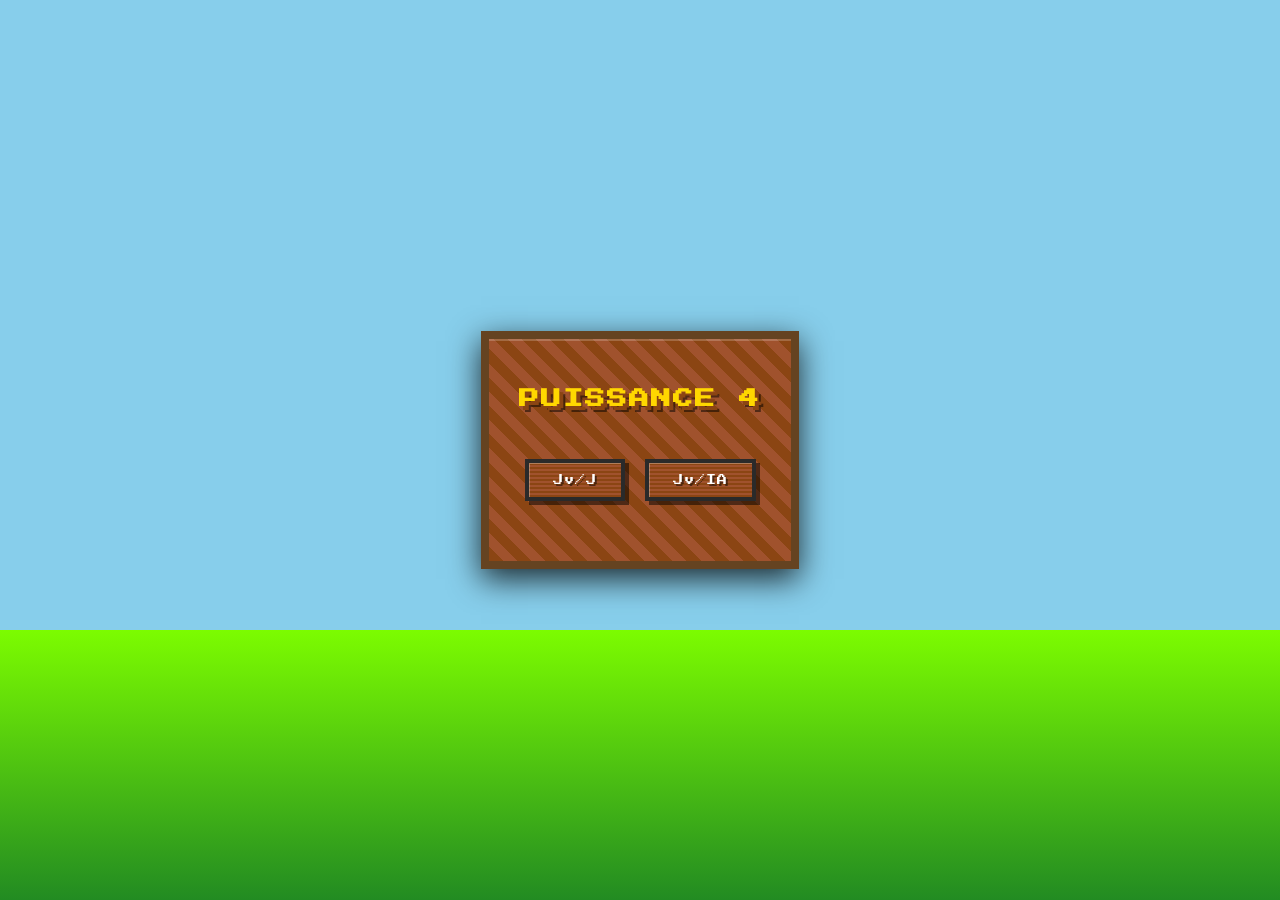
==== src/main/resources/static/index.html @ 098aa433 "enlever le mode IA" ====
<!DOCTYPE html>
<html lang="en">
<head>
    <meta charset="UTF-8">
    <meta name="viewport" content="width=device-width, initial-scale=1.0">
    <title>Minecraft - Puissance 4</title>
    <link rel="preconnect" href="https://fonts.googleapis.com">
    <link rel="preconnect" href="https://fonts.gstatic.com" crossorigin>
    <link href="https://fonts.googleapis.com/css2?family=Press+Start+2P&display=swap" rel="stylesheet">
    <link rel="stylesheet" href="css/style.css">
</head>
<body>
    <div id="panel">
        <h1>PUISSANCE 4</h1>
        <div id="choix">        
                <button id="jvjButton" onclick="choisirMode(event)">Jv/J</button>
                <button id="jviaButton" onclick="choisirMode(event)">Jv/IA</button>
        </div>

        <div class="game-container" >
            <div class="grille" >
                    <div id="gameBoard"></div>
                    <div class="game-controls">
                        <button id="resetButton" onclick="resetGame()">Recommencer</button>
                        <button id="undoButton" onclick="undoMove()">Annuler le dernier coup</button>
                        <button id="arriereButton" onclick="goBack()">Menu</button>
                    </div>
            </div>

            <div class="side-menu">
                <h3>Paramètres</h3>
                <div class="menu-section">
                    <h4>Mode de jeu</h4>
                    <button onclick="changerMode('jvj')" class="menu-btn">Joueur vs Joueur</button>
                    <button onclick="changerMode('jvia')" class="menu-btn">Joueur vs IA</button>
                </div>
                <div class="menu-section">
                    <h4>Difficulté IA</h4>
                    <div class="difficulty-buttons">
                        <button onclick="changerDifficulte(1)" class="diff-btn" data-level="1">Facile</button>
                        <button onclick="changerDifficulte(3)" class="diff-btn active" data-level="3">Moyen</button>
                        <button onclick="changerDifficulte(5)" class="diff-btn" data-level="5">Difficile</button>
                    </div>
                </div>
                <div class="menu-section">
                    <h4>Informations</h4>
                    <div id="gameInfo">
                        <p><strong>Mode:</strong> <span id="currentMode">-</span></p>
                        <p><strong>Difficulté:</strong> <span id="currentDifficulty">Moyen</span></p>
                        <p><strong>Tour:</strong> <span id="turnCount">0</span></p>
                    </div>
                </div>
            </div>
        </div>
    </div>
    <script src="js/game.js"></script>
</body>
</html>
---- src/main/resources/static/css/style.css ----
body {
    display: flex;
    justify-content: center;
    align-items: center;
    min-height: 100vh;
    margin: 0;
    font-family: 'Press Start 2P', cursive;
    background: linear-gradient(to bottom, #87CEEB 0%, #87CEEB 70%, #7CFC00 70%, #228B22 100%);
    background-attachment: fixed;
    image-rendering: pixelated;
}

#panel{
    display: flex;
    flex-direction: column;
    align-items: center;
    padding: 30px;
    background: repeating-linear-gradient(
        45deg,
        #8B4513,
        #8B4513 10px,
        #A0522D 10px,
        #A0522D 20px
    );
    border: 8px solid #654321;
    box-shadow: 0 10px 30px rgba(0,0,0,0.8), inset 0 2px 0 rgba(255,255,255,0.2);
    image-rendering: pixelated;
}

h1 {
    color: #FFD700;
    text-shadow: 4px 4px 0px #8B4513, 
                 6px 6px 0px rgba(0,0,0,0.5);
    font-size: 20px;
    margin: 20px 0;
    letter-spacing: 2px;
}

#choix{
    display: flex;
    flex-direction: row;
    gap: 20px;
    margin: 30px 0;
    justify-content: center;
    flex-wrap: wrap;
}

.game-container {
    display: none;  /* Caché au début */
    gap: 30px;
    align-items: flex-start;
    margin: 20px auto;
}

.game-container.active {
    display: flex;
}

.grille {
    display: block;
    text-align: center;
}

#statusMessage {
    font-size: 12px;
    font-weight: bold;
    margin-bottom: 20px;
    padding: 15px 25px;
    background: repeating-linear-gradient(
        90deg,
        #4A4A4A,
        #4A4A4A 4px,
        #5A5A5A 4px,
        #5A5A5A 8px
    );
    border: 4px solid #2A2A2A;
    box-shadow: 4px 4px 0px rgba(0,0,0,0.5);
    color: white;
    text-shadow: 2px 2px 0px rgba(0,0,0,0.8);
    image-rendering: pixelated;
}

#gameBoard {
    display: inline-block;
    border: 8px solid #1a1a1a;
    background: repeating-linear-gradient(
        0deg,
        #3A3A3A,
        #3A3A3A 8px,
        #2A2A2A 8px,
        #2A2A2A 16px
    ), repeating-linear-gradient(
        90deg,
        #3A3A3A,
        #3A3A3A 8px,
        #2A2A2A 8px,
        #2A2A2A 16px
    );
    padding: 10px;
    margin-bottom: 20px;
    box-shadow: 0 8px 0 #000, 0 10px 20px rgba(0,0,0,0.8);
    image-rendering: pixelated;
}

.game-controls {
    display: flex;
    gap: 10px;
    justify-content: center;
    flex-wrap: wrap;
}

.row {
    display: flex;
}

.cell {
    width: 56px;
    height: 56px;
    margin: 4px;
    border: 4px solid #000;
    background: repeating-linear-gradient(
        45deg,
        #1a1a1a,
        #1a1a1a 4px,
        #0a0a0a 4px,
        #0a0a0a 8px
    );
    cursor: pointer;
    transition: all 0.1s;
    display: flex;
    align-items: center;
    justify-content: center;
    box-shadow: inset 2px 2px 4px rgba(0,0,0,0.8);
    image-rendering: pixelated;
    position: relative;
}

.cell:hover {
    border-color: #FFD700;
    box-shadow: inset 2px 2px 4px rgba(0,0,0,0.8), 0 0 10px #FFD700;
}

.cell.player1 {
    background: repeating-linear-gradient(
        45deg,
        #DC143C,
        #DC143C 4px,
        #B22222 4px,
        #B22222 8px
    ), repeating-linear-gradient(
        -45deg,
        #FF4444,
        #FF4444 4px,
        #DC143C 4px,
        #DC143C 8px
    );
    box-shadow: inset 2px 2px 0 rgba(255,100,100,0.5), 
                inset -2px -2px 0 rgba(0,0,0,0.5),
                0 4px 0 #8B0000;
    border-color: #8B0000;
}

.cell.player2 {
    background: repeating-linear-gradient(
        45deg,
        #FFD700,
        #FFD700 4px,
        #FFA500 4px,
        #FFA500 8px
    ), repeating-linear-gradient(
        -45deg,
        #FFED4E,
        #FFED4E 4px,
        #FFD700 4px,
        #FFD700 8px
    );
    box-shadow: inset 2px 2px 0 rgba(255,255,150,0.5), 
                inset -2px -2px 0 rgba(0,0,0,0.3),
                0 4px 0 #B8860B;
    border-color: #B8860B;
}

button {
    padding: 12px 24px;
    font-size: 10px;
    border: 4px solid #2A2A2A;
    background: repeating-linear-gradient(
        0deg,
        #8B4513,
        #8B4513 2px,
        #A0522D 2px,
        #A0522D 4px
    );
    color: #FFFFFF;
    cursor: pointer;
    transition: all 0.1s;
    box-shadow: 4px 4px 0px rgba(0,0,0,0.5), inset 1px 1px 0 rgba(255,255,255,0.3);
    text-shadow: 2px 2px 0px rgba(0,0,0,0.5);
    font-family: 'Press Start 2P', cursive;
    image-rendering: pixelated;
    position: relative;
    letter-spacing: 1px;
}

button:hover {
    background: repeating-linear-gradient(
        0deg,
        #A0522D,
        #A0522D 2px,
        #8B4513 2px,
        #8B4513 4px
    );
    transform: translate(2px, 2px);
    box-shadow: 2px 2px 0px rgba(0,0,0,0.5), inset 1px 1px 0 rgba(255,255,255,0.3);
}

button:active {
    transform: translate(4px, 4px);
    box-shadow: none;
}

.side-menu {
    background: repeating-linear-gradient(
        0deg,
        #696969,
        #696969 4px,
        #808080 4px,
        #808080 8px
    );
    padding: 20px;
    border: 6px solid #2A2A2A;
    box-shadow: 4px 4px 0px rgba(0,0,0,0.8), inset 2px 2px 0 rgba(255,255,255,0.1);
    min-width: 280px;
    max-width: 320px;
    image-rendering: pixelated;
}

.side-menu h3 {
    margin-top: 0;
    color: #FFD700;
    border-bottom: 4px solid #2A2A2A;
    padding-bottom: 12px;
    font-size: 14px;
    text-shadow: 3px 3px 0px rgba(0,0,0,0.8);
    letter-spacing: 2px;
}

.side-menu h4 {
    color: #FFFFFF;
    margin-top: 20px;
    margin-bottom: 12px;
    font-size: 10px;
    text-shadow: 2px 2px 0px rgba(0,0,0,0.8);
    letter-spacing: 1px;
}

.menu-section {
    margin-bottom: 20px;
}

.menu-btn {
    width: 100%;
    margin-bottom: 8px;
    padding: 10px;
    font-size: 14px;
    text-align: left;
}

.menu-btn:hover {
    background: #0056b3;
    transform: translateX(5px);
}

.difficulty-buttons {
    display: flex;
    flex-direction: column;
    gap: 8px;
}

.diff-btn {
    padding: 10px 15px;
    font-size: 8px;
    background: repeating-linear-gradient(
        0deg,
        #4A4A4A,
        #4A4A4A 2px,
        #5A5A5A 2px,
        #5A5A5A 4px
    );
}

.diff-btn:hover {
    background: repeating-linear-gradient(
        0deg,
        #5A5A5A,
        #5A5A5A 2px,
        #6A6A6A 2px,
        #6A6A6A 4px
    );
}

.diff-btn.active {
    background: repeating-linear-gradient(
        0deg,
        #32CD32,
        #32CD32 2px,
        #228B22 2px,
        #228B22 4px
    );
    border-color: #006400;
    box-shadow: 4px 4px 0px rgba(0,0,0,0.5), 0 0 15px rgba(50,205,50,0.6);
}

#gameInfo {
    background: repeating-linear-gradient(
        45deg,
        #2A2A2A,
        #2A2A2A 4px,
        #1A1A1A 4px,
        #1A1A1A 8px
    );
    padding: 15px;
    border: 4px solid #000;
    box-shadow: inset 2px 2px 4px rgba(0,0,0,0.8);
    image-rendering: pixelated;
}

#gameInfo p {
    margin: 10px 0;
    font-size: 8px;
    color: #FFFFFF;
    text-shadow: 1px 1px 0px rgba(0,0,0,0.8);
    line-height: 1.6;
}

#gameInfo strong {
    color: #FFD700;
    text-shadow: 1px 1px 0px rgba(0,0,0,0.8);
}
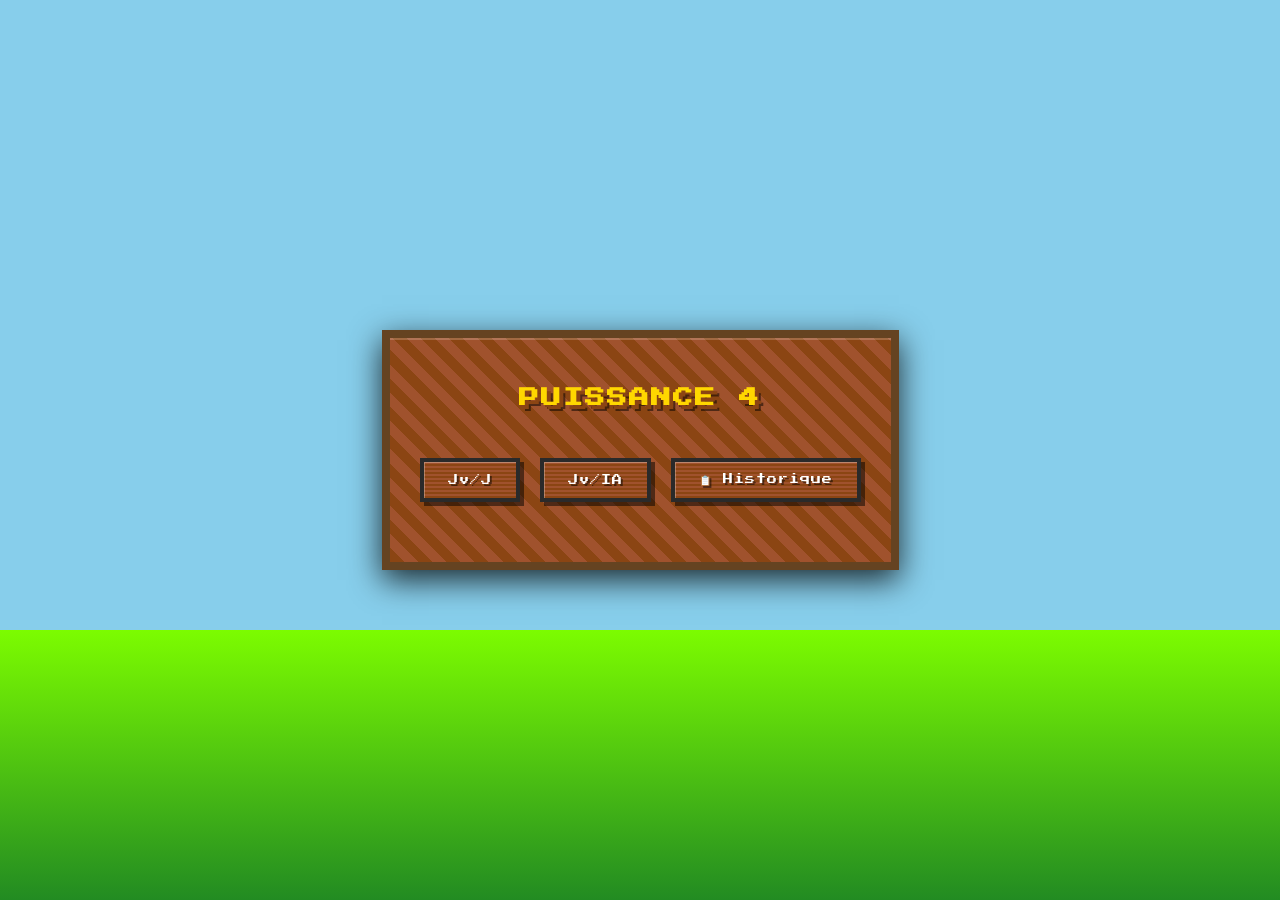
==== commit 9f9853b1: "ajout de historique" ====
--- a/src/main/resources/static/index.html
+++ b/src/main/resources/static/index.html
@@ -3,11 +3,12 @@
 <head>
     <meta charset="UTF-8">
     <meta name="viewport" content="width=device-width, initial-scale=1.0">
-    <title>Minecraft - Puissance 4</title>
+    <title>Puissance 4</title>
     <link rel="preconnect" href="https://fonts.googleapis.com">
     <link rel="preconnect" href="https://fonts.gstatic.com" crossorigin>
     <link href="https://fonts.googleapis.com/css2?family=Press+Start+2P&display=swap" rel="stylesheet">
     <link rel="stylesheet" href="css/style.css">
+    <link rel="stylesheet" href="css/modal.css">
 </head>
 <body>
     <div id="panel">
@@ -15,6 +16,7 @@
         <div id="choix">        
                 <button id="jvjButton" onclick="choisirMode(event)">Jv/J</button>
                 <button id="jviaButton" onclick="choisirMode(event)">Jv/IA</button>
+                <button id="historyButton" onclick="showGameHistory()" style="background-color: #FF6B00;">📋 Historique</button>
         </div>
 
         <div class="game-container" >
@@ -53,6 +55,18 @@
             </div>
         </div>
     </div>
+
+    <!-- Modal Historique -->
+    <div id="historyModal" class="modal" style="display:none;">
+        <div class="modal-content">
+            <span class="close" onclick="closeGameHistory()">&times;</span>
+            <h2>📋 Historique des Parties</h2>
+            <div id="historyList" class="history-list">
+                <p>Chargement...</p>
+            </div>
+        </div>
+    </div>
+
     <script src="js/game.js"></script>
 </body>
 </html>
--- a/src/main/resources/static/css/style.css
+++ b/src/main/resources/static/css/style.css
@@ -336,4 +336,277 @@
 #gameInfo strong {
     color: #FFD700;
     text-shadow: 1px 1px 0px rgba(0,0,0,0.8);
+}
+
+/* ==================== RESPONSIVE DESIGN ==================== */
+
+/* Tablettes et petits écrans (max 1024px) */
+@media screen and (max-width: 1024px) {
+    h1 {
+        font-size: 16px;
+        letter-spacing: 1px;
+    }
+    
+    #panel {
+        padding: 20px;
+        max-width: 95%;
+    }
+    
+    .game-container {
+        flex-direction: column;
+        gap: 20px;
+        align-items: center;
+    }
+    
+    .side-menu {
+        width: 100%;
+        max-width: 500px;
+        min-width: auto;
+    }
+    
+    .cell {
+        width: 48px;
+        height: 48px;
+        margin: 3px;
+    }
+    
+    button {
+        font-size: 9px;
+        padding: 10px 20px;
+    }
+}
+
+/* Smartphones (max 768px) */
+@media screen and (max-width: 768px) {
+    body {
+        padding: 10px;
+    }
+    
+    h1 {
+        font-size: 12px;
+        margin: 10px 0;
+        text-align: center;
+        line-height: 1.5;
+    }
+    
+    #panel {
+        padding: 15px;
+        border: 6px solid #654321;
+    }
+    
+    #choix {
+        gap: 10px;
+        margin: 15px 0;
+        width: 100%;
+    }
+    
+    #choix button {
+        flex: 1 1 calc(50% - 10px);
+        min-width: 120px;
+    }
+    
+    .game-container {
+        gap: 15px;
+        margin: 10px auto;
+    }
+    
+    .grille {
+        width: 100%;
+        overflow-x: auto;
+    }
+    
+    #statusMessage {
+        font-size: 10px;
+        padding: 10px 15px;
+        margin-bottom: 15px;
+    }
+    
+    #gameBoard {
+        border: 6px solid #1a1a1a;
+        padding: 5px;
+        box-shadow: 0 6px 0 #000, 0 8px 15px rgba(0,0,0,0.8);
+    }
+    
+    .cell {
+        width: 40px;
+        height: 40px;
+        margin: 2px;
+        border: 3px solid #000;
+    }
+    
+    .game-controls {
+        gap: 8px;
+        flex-wrap: wrap;
+    }
+    
+    .game-controls button {
+        flex: 1 1 calc(50% - 8px);
+        min-width: 100px;
+        font-size: 7px;
+        padding: 8px 12px;
+    }
+    
+    button {
+        font-size: 8px;
+        padding: 8px 15px;
+        border: 3px solid #2A2A2A;
+    }
+    
+    .side-menu {
+        padding: 15px;
+        border: 4px solid #2A2A2A;
+    }
+    
+    .side-menu h3 {
+        font-size: 11px;
+        letter-spacing: 1px;
+    }
+    
+    .side-menu h4 {
+        font-size: 9px;
+        margin-top: 15px;
+    }
+    
+    .menu-btn {
+        font-size: 7px;
+        padding: 8px;
+    }
+    
+    .diff-btn {
+        font-size: 7px;
+        padding: 8px 12px;
+    }
+    
+    #gameInfo {
+        padding: 12px;
+    }
+    
+    #gameInfo p {
+        font-size: 7px;
+        margin: 8px 0;
+    }
+}
+
+/* Petits smartphones (max 480px) */
+@media screen and (max-width: 480px) {
+    h1 {
+        font-size: 10px;
+        letter-spacing: 0;
+    }
+    
+    #panel {
+        padding: 10px;
+        border: 4px solid #654321;
+    }
+    
+    #choix {
+        flex-direction: column;
+        width: 100%;
+        gap: 8px;
+    }
+    
+    #choix button {
+        width: 100%;
+        min-width: auto;
+    }
+    
+    .cell {
+        width: 32px;
+        height: 32px;
+        margin: 2px;
+        border: 2px solid #000;
+    }
+    
+    #statusMessage {
+        font-size: 8px;
+        padding: 8px 10px;
+    }
+    
+    #gameBoard {
+        border: 4px solid #1a1a1a;
+        padding: 3px;
+    }
+    
+    button {
+        font-size: 7px;
+        padding: 6px 12px;
+        letter-spacing: 0;
+    }
+    
+    .game-controls button {
+        font-size: 6px;
+        padding: 6px 10px;
+    }
+    
+    .side-menu {
+        padding: 10px;
+    }
+    
+    .side-menu h3 {
+        font-size: 9px;
+    }
+    
+    .side-menu h4 {
+        font-size: 8px;
+    }
+    
+    .menu-btn,
+    .diff-btn {
+        font-size: 6px;
+        padding: 6px 10px;
+    }
+    
+    #gameInfo p {
+        font-size: 6px;
+        line-height: 1.4;
+    }
+}
+
+/* Mode paysage mobile */
+@media screen and (max-height: 600px) and (orientation: landscape) {
+    body {
+        padding: 5px;
+    }
+    
+    #panel {
+        padding: 10px;
+        max-height: 95vh;
+        overflow-y: auto;
+    }
+    
+    h1 {
+        font-size: 10px;
+        margin: 5px 0;
+    }
+    
+    #choix {
+        margin: 10px 0;
+    }
+    
+    .game-container {
+        flex-direction: row;
+        gap: 15px;
+    }
+    
+    #statusMessage {
+        font-size: 8px;
+        padding: 5px 10px;
+        margin-bottom: 10px;
+    }
+    
+    .cell {
+        width: 28px;
+        height: 28px;
+        margin: 1px;
+    }
+    
+    #gameBoard {
+        padding: 3px;
+    }
+    
+    .side-menu {
+        max-height: 70vh;
+        overflow-y: auto;
+        padding: 10px;
+    }
 }
--- a/src/main/resources/static/css/modal.css
+++ b/src/main/resources/static/css/modal.css
@@ -0,0 +1,261 @@
+/* Modal Historique */
+.modal {
+    position: fixed;
+    top: 0;
+    left: 0;
+    width: 100%;
+    height: 100%;
+    background-color: rgba(0, 0, 0, 0.7);
+    z-index: 1000;
+    display: flex;
+    align-items: center;
+    justify-content: center;
+    font-family: 'Press Start 2P', cursive;
+}
+
+.modal-content {
+    background: repeating-linear-gradient(
+        45deg,
+        #8B4513,
+        #8B4513 10px,
+        #A0522D 10px,
+        #A0522D 20px
+    );
+    border: 8px solid #654321;
+    box-shadow: 0 10px 30px rgba(0,0,0,0.8), inset 0 2px 0 rgba(255,255,255,0.2);
+    padding: 30px;
+    max-width: 90%;
+    max-height: 80vh;
+    overflow-y: auto;
+    border-radius: 10px;
+    image-rendering: pixelated;
+    min-width: 350px;
+}
+
+.modal-content h2 {
+    color: #FFD700;
+    text-shadow: 4px 4px 0px #8B4513, 
+                 6px 6px 0px rgba(0,0,0,0.5);
+    font-size: 16px;
+    margin: 0 0 20px 0;
+    letter-spacing: 2px;
+    text-align: center;
+}
+
+.close {
+    color: #FFD700;
+    float: right;
+    font-size: 28px;
+    font-weight: bold;
+    cursor: pointer;
+    transition: all 0.2s;
+}
+
+.close:hover {
+    color: #FFFFFF;
+    transform: scale(1.2);
+}
+
+.history-list {
+    max-height: 55vh;
+    overflow-y: auto;
+}
+
+.game-item {
+    background: repeating-linear-gradient(
+        0deg,
+        #696969,
+        #696969 4px,
+        #808080 4px,
+        #808080 8px
+    );
+    border: 4px solid #2A2A2A;
+    padding: 15px;
+    margin-bottom: 15px;
+    box-shadow: 4px 4px 0px rgba(0,0,0,0.5);
+}
+
+.game-item-header {
+    display: flex;
+    justify-content: space-between;
+    align-items: center;
+    margin-bottom: 10px;
+    flex-wrap: wrap;
+}
+
+.game-item-id {
+    color: #FFD700;
+    font-size: 11px;
+    font-weight: bold;
+    text-shadow: 2px 2px 0px rgba(0,0,0,0.8);
+}
+
+.game-item-status {
+    font-size: 9px;
+    padding: 5px 10px;
+    border: 2px solid #2A2A2A;
+    background: repeating-linear-gradient(
+        0deg,
+        #4A4A4A,
+        #4A4A4A 2px,
+        #5A5A5A 2px,
+        #5A5A5A 4px
+    );
+    color: #FFFFFF;
+    text-shadow: 1px 1px 0px rgba(0,0,0,0.8);
+}
+
+.game-item-status.TERMINEE {
+    background: repeating-linear-gradient(
+        0deg,
+        #32CD32,
+        #32CD32 2px,
+        #228B22 2px,
+        #228B22 4px
+    );
+    border-color: #006400;
+}
+
+.game-item-status.EN_COURS {
+    background: repeating-linear-gradient(
+        0deg,
+        #FFD700,
+        #FFD700 2px,
+        #FFA500 2px,
+        #FFA500 4px
+    );
+    border-color: #B8860B;
+}
+
+.game-item-status.ABANDONNEE {
+    background: repeating-linear-gradient(
+        0deg,
+        #DC143C,
+        #DC143C 2px,
+        #8B0000 2px,
+        #8B0000 4px
+    );
+    border-color: #660000;
+}
+
+.game-item-details {
+    color: #FFFFFF;
+    font-size: 8px;
+    line-height: 1.6;
+    margin-bottom: 10px;
+    text-shadow: 1px 1px 0px rgba(0,0,0,0.8);
+}
+
+.game-item-details p {
+    margin: 5px 0;
+}
+
+.game-item-details strong {
+    color: #FFD700;
+}
+
+.game-item-actions {
+    display: flex;
+    gap: 10px;
+    justify-content: space-between;
+}
+
+.game-item-actions button {
+    flex: 1;
+    padding: 10px;
+    font-size: 8px;
+    border: 3px solid #2A2A2A;
+}
+
+.btn-replay {
+    background: repeating-linear-gradient(
+        0deg,
+        #32CD32,
+        #32CD32 2px,
+        #228B22 2px,
+        #228B22 4px
+    );
+}
+
+.btn-replay:hover {
+    background: repeating-linear-gradient(
+        0deg,
+        #228B22,
+        #228B22 2px,
+        #006400 2px,
+        #006400 4px
+    );
+}
+
+.btn-delete {
+    background: repeating-linear-gradient(
+        0deg,
+        #DC143C,
+        #DC143C 2px,
+        #8B0000 2px,
+        #8B0000 4px
+    );
+}
+
+.btn-delete:hover {
+    background: repeating-linear-gradient(
+        0deg,
+        #8B0000,
+        #8B0000 2px,
+        #660000 2px,
+        #660000 4px
+    );
+}
+
+.empty-message {
+    text-align: center;
+    color: #FFFFFF;
+    font-size: 10px;
+    padding: 30px;
+    text-shadow: 2px 2px 0px rgba(0,0,0,0.8);
+}
+
+/* Responsive */
+@media screen and (max-width: 768px) {
+    .modal-content {
+        padding: 20px;
+        min-width: auto;
+    }
+    
+    .modal-content h2 {
+        font-size: 13px;
+    }
+    
+    .game-item {
+        padding: 12px;
+    }
+    
+    .game-item-id {
+        font-size: 9px;
+    }
+    
+    .game-item-details {
+        font-size: 7px;
+    }
+    
+    .game-item-actions button {
+        font-size: 7px;
+        padding: 8px;
+    }
+}
+
+@media screen and (max-width: 480px) {
+    .modal-content {
+        padding: 15px;
+        min-width: 90%;
+        max-width: 95vw;
+    }
+    
+    .modal-content h2 {
+        font-size: 11px;
+    }
+    
+    .game-item-details {
+        font-size: 6px;
+    }
+}
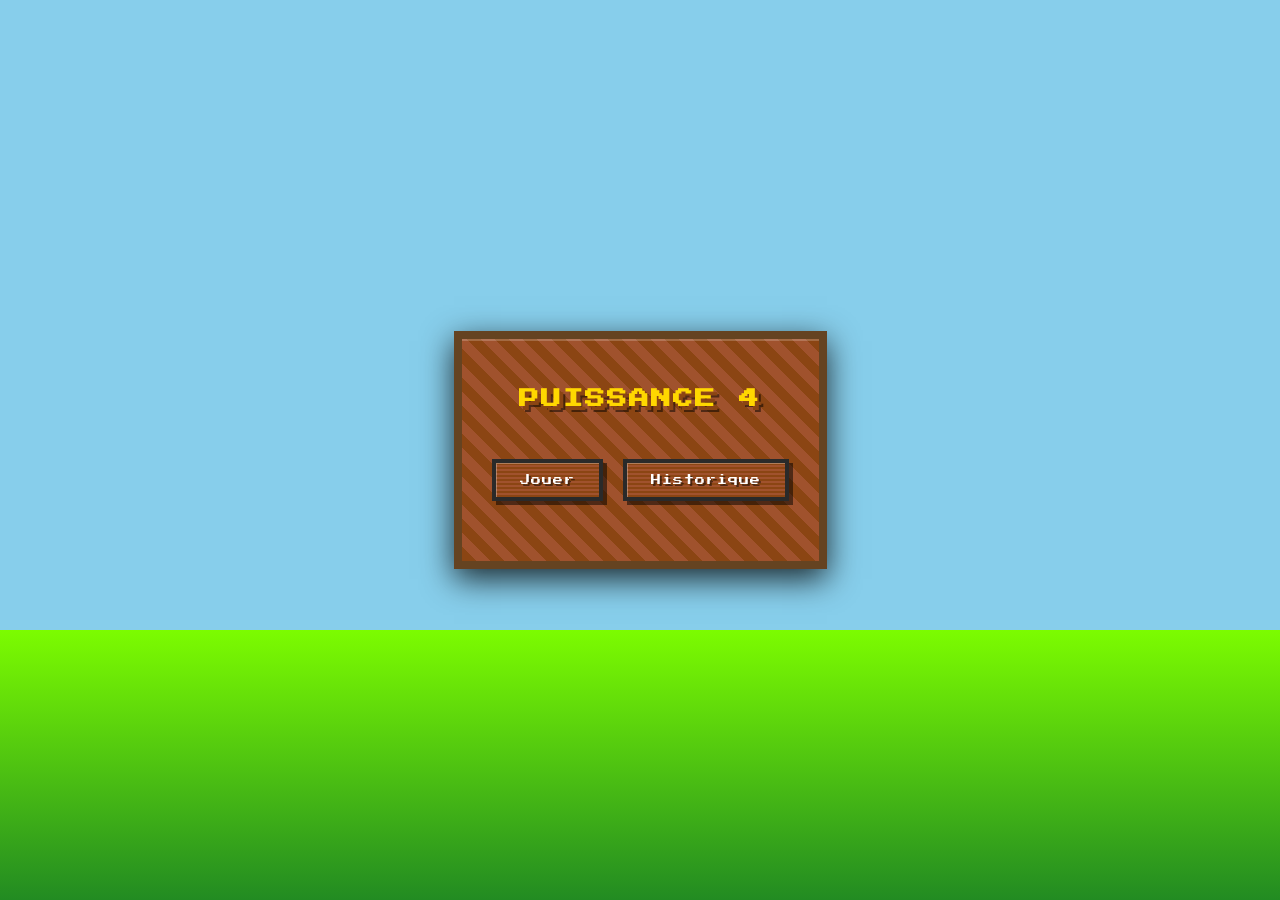
==== commit 1a69b13e: "UI" ====
--- a/src/main/resources/static/index.html
+++ b/src/main/resources/static/index.html
@@ -14,9 +14,8 @@
     <div id="panel">
         <h1>PUISSANCE 4</h1>
         <div id="choix">        
-                <button id="jvjButton" onclick="choisirMode(event)">Jv/J</button>
-                <button id="jviaButton" onclick="choisirMode(event)">Jv/IA</button>
-                <button id="historyButton" onclick="showGameHistory()" style="background-color: #FF6B00;">📋 Historique</button>
+                <button id="jvjButton" onclick="choisirMode(event)">Jouer</button>
+                <button id="historyButton" onclick="showGameHistory()" style="background-color: #FF6B00;">Historique</button>
         </div>
 
         <div class="game-container" >
@@ -52,6 +51,24 @@
                         <p><strong>Tour:</strong> <span id="turnCount">0</span></p>
                     </div>
                 </div>
+                <div class="menu-section">
+                    <h4>Statistiques</h4>
+                    <div id="statsBox" class="stats-box" style="padding:10px; background:#f9f9f9; border-radius:5px; font-size:0.85em;">
+                        <p id="statsTotalGames" style="margin:3px 0;">Total: <strong>-</strong></p>
+                        <p id="statsHumanWins" style="margin:3px 0;">Humain: <strong>-</strong></p>
+                        <p id="statsAiWins" style="margin:3px 0;">IA: <strong>-</strong></p>
+                        <p id="statsDraws" style="margin:3px 0;">Nuls: <strong>-</strong></p>
+                        <button onclick="loadStats()" class="menu-btn" style="margin-top:5px;">🔄 Actualiser</button>
+                    </div>
+                </div>
+                <div class="menu-section">
+                    <h4>Analyser Image</h4>
+                    <div id="imageAnalysisBox" style="padding:10px; background:#f0f9ff; border-radius:5px; text-align:center;">
+                        <input type="file" id="imageUpload" accept="image/*" style="margin-bottom:10px; font-size:0.8em;">
+                        <button onclick="analyzeImage()" class="menu-btn" style="margin-top:5px;">Analyser</button>
+                        <p id="analysisResult" style="margin:10px 0; font-size:0.85em; color:#333;">Uploadez une image...</p>
+                    </div>
+                </div>
             </div>
         </div>
     </div>
@@ -60,7 +77,7 @@
     <div id="historyModal" class="modal" style="display:none;">
         <div class="modal-content">
             <span class="close" onclick="closeGameHistory()">&times;</span>
-            <h2>📋 Historique des Parties</h2>
+            <h2>Historique des Parties</h2>
             <div id="historyList" class="history-list">
                 <p>Chargement...</p>
             </div>
--- a/src/main/resources/static/css/style.css
+++ b/src/main/resources/static/css/style.css
@@ -96,7 +96,8 @@
         #2A2A2A 8px,
         #2A2A2A 16px
     );
-    padding: 10px;
+    padding: 0;
+    margin: 0;
     margin-bottom: 20px;
     box-shadow: 0 8px 0 #000, 0 10px 20px rgba(0,0,0,0.8);
     image-rendering: pixelated;
@@ -111,12 +112,15 @@
 
 .row {
     display: flex;
+    gap: 4px;
+    margin: 0;
+    padding: 0;
 }
 
 .cell {
     width: 56px;
     height: 56px;
-    margin: 4px;
+    margin: 0;
     border: 4px solid #000;
     background: repeating-linear-gradient(
         45deg,
@@ -133,6 +137,7 @@
     box-shadow: inset 2px 2px 4px rgba(0,0,0,0.8);
     image-rendering: pixelated;
     position: relative;
+    box-sizing: border-box;
 }
 
 .cell:hover {
@@ -180,6 +185,39 @@
     border-color: #B8860B;
 }
 
+/* Score display row */
+.scores-row {
+    display: flex;
+    gap: 4px;
+    margin: 0 0 10px 0;
+    padding: 0;
+    background: transparent;
+    border: none;
+}
+
+.score-cell {
+    width: 56px;
+    height: 30px;
+    margin: 0;
+    padding: 0;
+    display: flex;
+    align-items: center;
+    justify-content: center;
+    border: 4px solid #666;
+    font-size: 12px;
+    font-weight: bold;
+    color: #000;
+    background: #CCCCCC;
+    transition: all 0.3s ease;
+    box-sizing: border-box;
+    image-rendering: pixelated;
+}
+
+.score-cell:hover {
+    transform: scale(1.05);
+    border-color: #FFD700;
+}
+
 button {
     padding: 12px 24px;
     font-size: 10px;
@@ -367,7 +405,9 @@
     .cell {
         width: 48px;
         height: 48px;
-        margin: 3px;
+        margin: 0;
+        border: 3px solid #000;
+        box-sizing: border-box;
     }
     
     button {
@@ -423,15 +463,17 @@
     
     #gameBoard {
         border: 6px solid #1a1a1a;
-        padding: 5px;
+        padding: 0;
+        margin: 0;
         box-shadow: 0 6px 0 #000, 0 8px 15px rgba(0,0,0,0.8);
     }
     
     .cell {
         width: 40px;
         height: 40px;
-        margin: 2px;
+        margin: 0;
         border: 3px solid #000;
+        box-sizing: border-box;
     }
     
     .game-controls {
@@ -513,8 +555,9 @@
     .cell {
         width: 32px;
         height: 32px;
-        margin: 2px;
+        margin: 0;
         border: 2px solid #000;
+        box-sizing: border-box;
     }
     
     #statusMessage {
@@ -597,7 +640,9 @@
     .cell {
         width: 28px;
         height: 28px;
-        margin: 1px;
+        margin: 0;
+        border: 2px solid #000;
+        box-sizing: border-box;
     }
     
     #gameBoard {
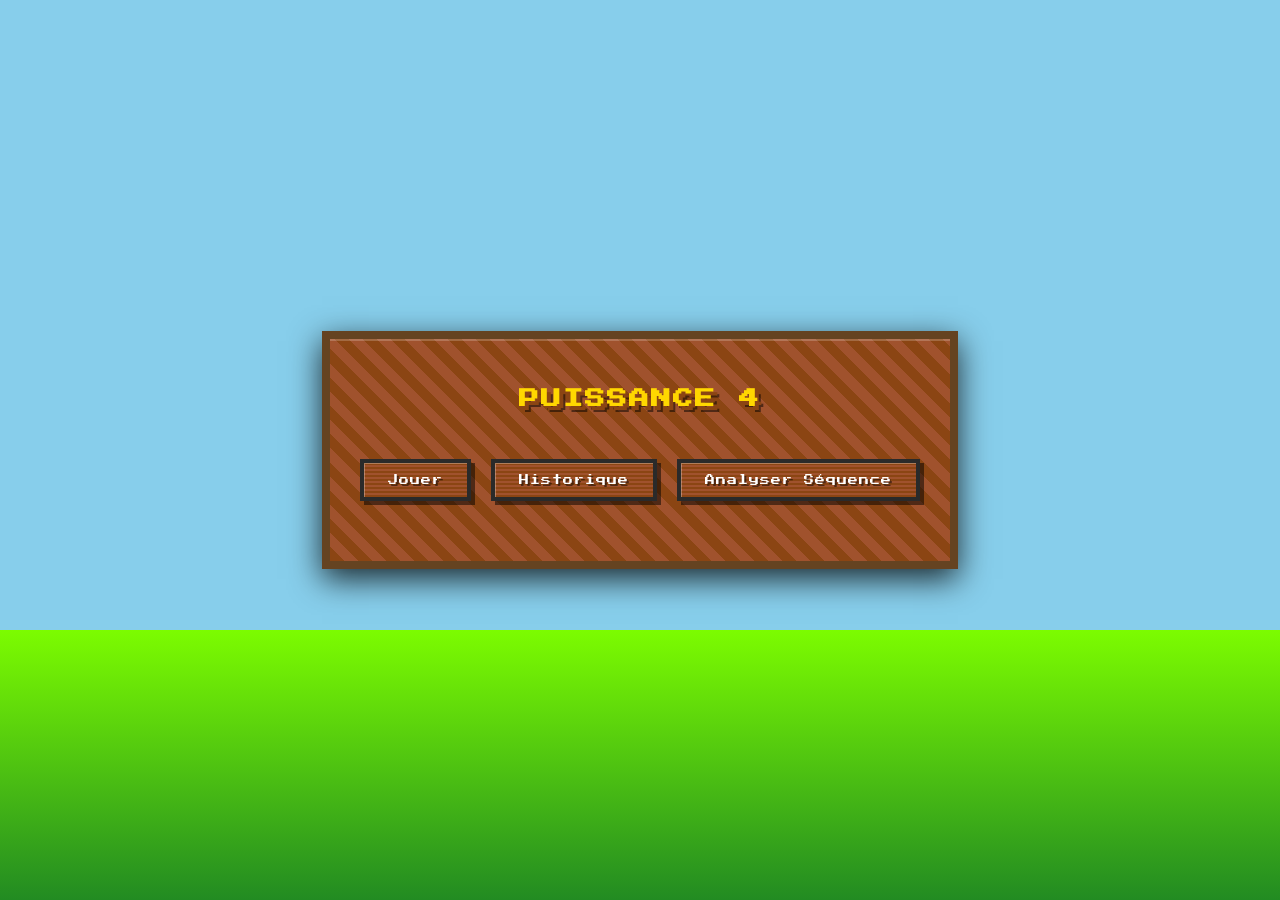
==== commit ab88668d: "ajout de fonctionnalité" ====
--- a/src/main/resources/static/index.html
+++ b/src/main/resources/static/index.html
@@ -16,11 +16,14 @@
         <div id="choix">        
                 <button id="jvjButton" onclick="choisirMode(event)">Jouer</button>
                 <button id="historyButton" onclick="showGameHistory()" style="background-color: #FF6B00;">Historique</button>
+                <button id="analyzeSequenceButton" onclick="openSequenceAnalysisModal()" style="background-color: #8B4513;">Analyser Séquence</button>
         </div>
 
         <div class="game-container" >
             <div class="grille" >
+                    <div id="statusMessage"></div>
                     <div id="gameBoard"></div>
+                    <div id="suggestionMessage" style="display:none; margin-top:15px; padding:12px; min-height:24px; background:linear-gradient(135deg, #667eea 0%, #764ba2 100%); color:white; border-radius:8px; font-weight:bold; text-align:center; font-size:16px;"></div>
                     <div class="game-controls">
                         <button id="resetButton" onclick="resetGame()">Recommencer</button>
                         <button id="undoButton" onclick="undoMove()">Annuler le dernier coup</button>
@@ -58,17 +61,10 @@
                         <p id="statsHumanWins" style="margin:3px 0;">Humain: <strong>-</strong></p>
                         <p id="statsAiWins" style="margin:3px 0;">IA: <strong>-</strong></p>
                         <p id="statsDraws" style="margin:3px 0;">Nuls: <strong>-</strong></p>
-                        <button onclick="loadStats()" class="menu-btn" style="margin-top:5px;">🔄 Actualiser</button>
+                        <button onclick="loadStats()" class="menu-btn" style="margin-top:5px;">Actualiser</button>
                     </div>
                 </div>
-                <div class="menu-section">
-                    <h4>Analyser Image</h4>
-                    <div id="imageAnalysisBox" style="padding:10px; background:#f0f9ff; border-radius:5px; text-align:center;">
-                        <input type="file" id="imageUpload" accept="image/*" style="margin-bottom:10px; font-size:0.8em;">
-                        <button onclick="analyzeImage()" class="menu-btn" style="margin-top:5px;">Analyser</button>
-                        <p id="analysisResult" style="margin:10px 0; font-size:0.85em; color:#333;">Uploadez une image...</p>
-                    </div>
-                </div>
+
             </div>
         </div>
     </div>
@@ -78,8 +74,98 @@
         <div class="modal-content">
             <span class="close" onclick="closeGameHistory()">&times;</span>
             <h2>Historique des Parties</h2>
+            
+            <!-- Section d'importation -->
+            <div id="importSection" style="margin-bottom: 25px; padding: 15px; background: #f0f9ff; border-radius: 8px; border-left: 4px solid #2196f3;">
+                <h3 style="margin-top: 0; color: #1565c0;">Importer une Partie</h3>
+                <div style="display: flex; gap: 10px; margin-bottom: 10px;">
+                    <input type="file" id="historyFileInput" accept=".txt" placeholder="Fichier .txt" style="flex: 1; padding: 8px; border: 1px solid #ddd; border-radius: 5px; font-size: 12px;">
+                    <button onclick="importGameFromFile()" style="padding: 8px 15px; background: #2196f3; color: white; border: none; border-radius: 5px; cursor: pointer; font-weight: bold;">📤 Importer</button>
+                </div>
+                <div style="display: flex; gap: 10px;">
+                    <input type="text" id="historySequenceInput" placeholder="Ou entrez la séquence (ex: 3131313)" style="flex: 1; padding: 8px; border: 1px solid #ddd; border-radius: 5px; font-size: 12px;">
+                    <button onclick="importGameFromSequence()" style="padding: 8px 15px; background: #2196f3; color: white; border: none; border-radius: 5px; cursor: pointer; font-weight: bold;">↑ Importer</button>
+                </div>
+                <div id="importMessage" style="margin-top: 10px; display: none; padding: 10px; border-radius: 5px; font-size: 12px;"></div>
+            </div>
+            
             <div id="historyList" class="history-list">
                 <p>Chargement...</p>
+            </div>
+        </div>
+    </div>
+
+    <!-- Modal Choix du Mode de Jeu -->
+    <div id="gameModeModal" class="modal" style="display:none;">
+        <div class="modal-content" style="text-align: center; max-width: 450px;">
+            <h2 style="margin-bottom: 20px;">Quel mode de jeu ?</h2>
+            <div style="display: flex; justify-content: center; gap: 20px; margin-bottom: 20px; flex-wrap: wrap;">
+                <div style="cursor: pointer; text-align: center; flex: 1; min-width: 150px;" onclick="selectGameMode('jvj')">
+                    <div style="font-size: 3em; margin-bottom: 10px;">JvJ</div>
+                    <button style="padding: 12px 20px; background: #8b5cf6; color: white; border: none; border-radius: 5px; font-weight: bold; cursor: pointer; width: 100%;">HUMAIN VS HUMAIN</button>
+                </div>
+                <div style="cursor: pointer; text-align: center; flex: 1; min-width: 150px;" onclick="selectGameMode('jvia')">
+                    <div style="font-size: 3em; margin-bottom: 10px;">JvIA</div>
+                    <button style="padding: 12px 20px; background: #10b981; color: white; border: none; border-radius: 5px; font-weight: bold; cursor: pointer; width: 100%;">HUMAIN VS IA</button>
+                </div>
+            </div>
+        </div>
+    </div>
+
+    <!-- Modal Analyse Séquence -->
+    <div id="sequenceAnalysisModal" class="modal" style="display:none;">
+        <div class="modal-content" style="max-width: 600px; text-align: center;">
+            <span class="close" onclick="closeSequenceAnalysisModal()">&times;</span>
+            <h2 style="margin-bottom: 20px;">Analyser une Séquence</h2>
+            
+            <div style="margin-bottom:15px;">
+                <label style="font-size:0.85em; display:block; margin-bottom:8px; font-weight:bold;">Jeton:</label>
+                <div style="display:flex; gap:5px; justify-content:center;">
+                    <button onclick="setAnalysisPerspective(1)" id="perspectiveBtn1" style="flex:0 1 100px; padding:8px; background:#ef4444; color:white; border:none; border-radius:3px; font-size:0.85em; cursor:pointer; font-weight:bold; opacity:0.6;">🔴 Rouge</button>
+                    <button onclick="setAnalysisPerspective(2)" id="perspectiveBtn2" style="flex:0 1 100px; padding:8px; background:#fbbf24; color:#333; border:none; border-radius:3px; font-size:0.85em; cursor:pointer; font-weight:bold; opacity:0.6;">🟡 Jaune</button>
+                </div>
+            </div>
+            
+            <div style="margin-bottom:15px;">
+                <label style="font-size:0.85em; display:block; margin-bottom:8px; font-weight:bold;">Position de jeu:</label>
+                <div style="display:flex; gap:5px; justify-content:center;">
+                    <button onclick="setAnalysisPlayerRole(1)" id="roleBtn1" style="flex:0 1 auto; padding:8px 12px; background:#9ca3af; color:white; border:none; border-radius:3px; font-size:0.85em; cursor:pointer; font-weight:bold; opacity:0.6;">Joueur 1 (Première)</button>
+                    <button onclick="setAnalysisPlayerRole(2)" id="roleBtn2" style="flex:0 1 auto; padding:8px 12px; background:#737373; color:white; border:none; border-radius:3px; font-size:0.85em; cursor:pointer; font-weight:bold; opacity:0.6;">Joueur 2 (Deuxième)</button>
+                </div>
+            </div>
+            
+            <div style="margin-bottom:15px;">
+                <label style="font-size:0.85em; display:block; margin-bottom:5px; font-weight:bold;">Séquence (ex: 3131313):</label>
+                <input type="text" id="sequenceAnalysisInput" placeholder="Entrez la séquence" maxlength="50" style="width:100%; padding:8px; border:2px solid #ddd; border-radius:5px; font-size:0.9em; box-sizing:border-box;">
+            </div>
+            
+            <div style="margin-bottom:15px;">
+                <label style="font-size:0.85em; display:block; margin-bottom:5px; font-weight:bold;">Difficulté:</label>
+                <select id="analysisDifficultySelect" style="width:100%; padding:8px; border:2px solid #ddd; border-radius:5px; font-size:0.85em;">
+                    <option value="1">Facile</option>
+                    <option value="3" selected>Moyen</option>
+                    <option value="5">Difficile</option>
+                </select>
+            </div>
+            
+            <button onclick="analyzeGameSequence()" class="menu-btn" style="margin-bottom:15px; width:100%; padding:12px;">Analyser</button>
+            <div id="sequenceAnalysisResult" style="font-size:0.85em; color:#333; display:none; padding:10px; background:white; border-radius:3px; border-left:4px solid #ff9800;"></div>
+        </div>
+    </div>
+
+    <!-- Modal Choix de Couleur -->
+    <div id="colorModal" class="modal" style="display:none;">
+        <div class="modal-content" style="text-align: center; max-width: 400px;">
+            <h2 style="margin-bottom: 20px;">Choisir votre couleur</h2>
+            <div style="display: flex; justify-content: center; gap: 30px; margin-bottom: 20px;">
+                <div style="cursor: pointer; text-align: center;" onclick="confirmColorChoice('red')">
+                    <div style="width: 80px; height: 80px; background: radial-gradient(circle at 30% 30%, #FF6B6B, #DC143C); border: 4px solid #8B0000; border-radius: 50%; margin: 0 auto 10px; box-shadow: 0 4px 10px rgba(139,0,0,0.5);"></div>
+                    <button style="padding: 10px 20px; background: #DC143C; color: white; border: none; border-radius: 5px; font-weight: bold; cursor: pointer;">ROUGE</button>
+                </div>
+                <div style="cursor: pointer; text-align: center;" onclick="confirmColorChoice('yellow')">
+                    <div style="width: 80px; height: 80px; background: radial-gradient(circle at 30% 30%, #FFED4E, #FFD700); border: 4px solid #B8860B; border-radius: 50%; margin: 0 auto 10px; box-shadow: 0 4px 10px rgba(184,134,11,0.5);"></div>
+                    <button style="padding: 10px 20px; background: #FFD700; color: #333; border: none; border-radius: 5px; font-weight: bold; cursor: pointer;">JAUNE</button>
+                </div>
             </div>
         </div>
     </div>
--- a/src/main/resources/static/css/style.css
+++ b/src/main/resources/static/css/style.css
@@ -8,6 +8,7 @@
     background: linear-gradient(to bottom, #87CEEB 0%, #87CEEB 70%, #7CFC00 70%, #228B22 100%);
     background-attachment: fixed;
     image-rendering: pixelated;
+    overflow-y: scroll;
 }
 
 #panel{
@@ -66,6 +67,8 @@
     font-weight: bold;
     margin-bottom: 20px;
     padding: 15px 25px;
+    min-height: 20px;
+    display: block;
     background: repeating-linear-gradient(
         90deg,
         #4A4A4A,
@@ -82,6 +85,7 @@
 
 #gameBoard {
     display: inline-block;
+    width: fit-content;
     border: 8px solid #1a1a1a;
     background: repeating-linear-gradient(
         0deg,
@@ -140,6 +144,28 @@
     box-sizing: border-box;
 }
 
+/* Entourer les 4 jetons gagnants */
+.cell.winning {
+    border: 4px solid #FFD700;
+    box-shadow: inset 2px 2px 4px rgba(0,0,0,0.8), 
+                0 0 12px #FFD700,
+                0 0 20px #FFA500;
+    animation: pulse-winning 0.6s ease-in-out infinite;
+}
+
+@keyframes pulse-winning {
+    0%, 100% {
+        box-shadow: inset 2px 2px 4px rgba(0,0,0,0.8), 
+                    0 0 12px #FFD700,
+                    0 0 20px #FFA500;
+    }
+    50% {
+        box-shadow: inset 2px 2px 4px rgba(0,0,0,0.8), 
+                    0 0 20px #FFD700,
+                    0 0 30px #FFD700;
+    }
+}
+
 .cell:hover {
     border-color: #FFD700;
     box-shadow: inset 2px 2px 4px rgba(0,0,0,0.8), 0 0 10px #FFD700;
@@ -529,6 +555,18 @@
     }
 }
 
+/* Animation pour les messages de jeu */
+@keyframes slideIn {
+    from {
+        opacity: 0;
+        transform: translateY(-10px);
+    }
+    to {
+        opacity: 1;
+        transform: translateY(0);
+    }
+}
+
 /* Petits smartphones (max 480px) */
 @media screen and (max-width: 480px) {
     h1 {
--- a/src/main/resources/static/css/modal.css
+++ b/src/main/resources/static/css/modal.css
@@ -138,6 +138,58 @@
     border-color: #660000;
 }
 
+/* Styles pour le modal de choix de couleur */
+#colorModal {
+    background-color: rgba(0, 0, 0, 0.8) !important;
+}
+
+#colorModal .modal-content {
+    background: repeating-linear-gradient(
+        45deg,
+        #8B4513,
+        #8B4513 10px,
+        #A0522D 10px,
+        #A0522D 20px
+    );
+    border: 8px solid #654321;
+    box-shadow: 0 10px 30px rgba(0,0,0,0.8), inset 0 2px 0 rgba(255,255,255,0.2);
+    padding: 40px;
+    max-width: 500px;
+    border-radius: 15px;
+    image-rendering: pixelated;
+}
+
+#colorModal .modal-content h2 {
+    color: #FFD700;
+    text-shadow: 4px 4px 0px #8B4513, 
+                 6px 6px 0px rgba(0,0,0,0.5);
+    font-size: 18px;
+    margin: 0 0 30px 0;
+    letter-spacing: 3px;
+    text-align: center;
+}
+
+#colorModal .modal-content button {
+    transition: all 0.2s;
+    font-family: 'Press Start 2P', cursive;
+    font-size: 12px;
+    padding: 12px 20px;
+    border: 4px solid;
+    cursor: pointer;
+    transform: translateY(0);
+    box-shadow: 0 4px 0px rgba(0,0,0,0.5);
+}
+
+#colorModal .modal-content button:hover {
+    transform: translateY(-2px);
+    box-shadow: 0 6px 0px rgba(0,0,0,0.5);
+}
+
+#colorModal .modal-content button:active {
+    transform: translateY(2px);
+    box-shadow: 0 2px 0px rgba(0,0,0,0.5);
+}
+
 .game-item-details {
     color: #FFFFFF;
     font-size: 8px;
